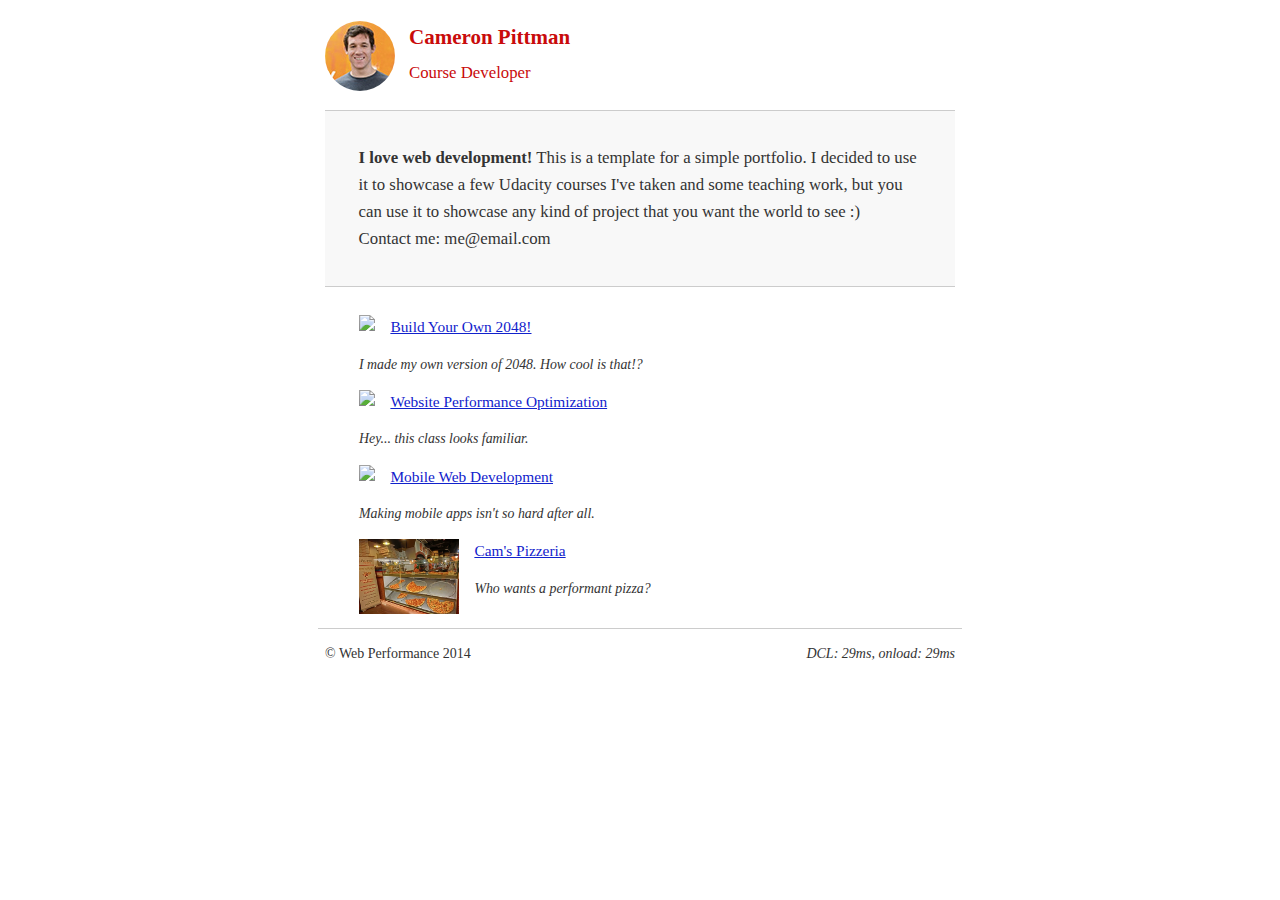
==== src/index.html @ e2b3548e "finisihed" ====
<!DOCTYPE html>
<html lang="en">
  <head>
    <meta charset="utf-8">
    <meta name="viewport" content="width=device-width, initial-scale=1">
    <meta name="description" content=" A great portofolio ">
    <meta name="author" content=" Who made this? Me! ">
    <title>Cameron Pittman: Portfolio</title>


    

    <link href="css/style.min.css" rel="stylesheet">
    <link href="css/print.min.css" rel="stylesheet">


    <script>
      (function(w,g){w['GoogleAnalyticsObject']=g;
      w[g]=w[g]||function(){(w[g].q=w[g].q||[]).push(arguments)};w[g].l=1*new Date();})(window,'ga');
      ga('create', 'UA-XXXX-Y');
      ga('send', 'pageview');
    </script>
    <script src="http://www.google-analytics.com/analytics.js"></script>
	<script async src="js/perfmatters.js"></script>
  </head>

  <body>
    <header>
      <a href="/"><img src="img/profilepic.jpg"></a>
      <p>Cameron Pittman<br><span>Course Developer</span></p>
    </header>

    <div class="container">
      <div class="hero">
        <strong>I love web development!</strong> This is a template for a simple portfolio. I decided to use it to showcase a few Udacity courses I've taken and some teaching work, but you can use it to showcase any kind of project that you want the world to see :) <br> Contact me: me@email.com
      </div>

      <div class="content">
        <ul>
          <li>
            <img src="https://lh4.ggpht.com/kJEnfqhPvtm4m3EneSZ4fWYGS8lW4YNhEjk6zPkyrQaBUHc-2Y_ElDic99NHI0h-UBLXVbRCjFybFvrWxdk=s100">
            <a href="project-2048.html">Build Your Own 2048!</a>
            <p>I made my own version of 2048. How cool is that!?</p>
          </li>

          <li>
            <img src="https://lh6.ggpht.com/f_0W8h__3G99CWTjnMjD8BUKm7yp2-wJyApLtTwFoFtlal2ULf_JgHIsOQq2NiYfKOdMlXlMHDKNo5XVZLs=s100">
            <a href="project-webperf.html">Website Performance Optimization</a>
            <p>Hey... this class looks familiar.</p>
          </li>

          <li>
            <img src="https://lh5.ggpht.com/IKdCmTWn8a2nMhlwMYzryvzRN5CUZAOBr4tDrEAbszV7TIFe9pRAInA4kkYcgTXwrifJsBEsq1agTueuu-g=s100">
            <a href="project-mobile.html">Mobile Web Development</a>
            <p>Making mobile apps isn't so hard after all.</p>
          </li>

          <li>
            <img style="width: 100px;" src="views/images/pizzeria.jpg">
            <a href="views/pizza.html">Cam's Pizzeria</a>
            <p>Who wants a performant pizza?</p>
          </li>
        </ul>
    </div>
</div>
    <footer>
      <p>&copy; Web Performance 2014 <span id="crp-stats"></span></p>
    </footer>
    <!-- the fonts better stay at the end -->
    <link href="//fonts.googleapis.com/css?family=Open+Sans:400,700" rel="stylesheet">
  </body>
</html>
---- src/css/style.min.css ----
<!DOCTYPE html>
<html lang="en" class=" is-copy-enabled">
  <head prefix="og: http://ogp.me/ns# fb: http://ogp.me/ns/fb# object: http://ogp.me/ns/object# article: http://ogp.me/ns/article# profile: http://ogp.me/ns/profile#">
    <meta charset='utf-8'>
    <meta http-equiv="X-UA-Compatible" content="IE=edge">
    <meta http-equiv="Content-Language" content="en">
    <meta name="viewport" content="width=1020">
    
    
    <title>udacity-front-end/style.min.css at master · allanbreyes/udacity-front-end · GitHub</title>
    <link rel="search" type="application/opensearchdescription+xml" href="/opensearch.xml" title="GitHub">
    <link rel="fluid-icon" href="https://github.com/fluidicon.png" title="GitHub">
    <link rel="apple-touch-icon" sizes="57x57" href="/apple-touch-icon-114.png">
    <link rel="apple-touch-icon" sizes="114x114" href="/apple-touch-icon-114.png">
    <link rel="apple-touch-icon" sizes="72x72" href="/apple-touch-icon-144.png">
    <link rel="apple-touch-icon" sizes="144x144" href="/apple-touch-icon-144.png">
    <meta property="fb:app_id" content="1401488693436528">

      <meta content="@github" name="twitter:site" /><meta content="summary" name="twitter:card" /><meta content="allanbreyes/udacity-front-end" name="twitter:title" /><meta content="udacity-front-end - Project work for the Udacity Front-End Web Developer Nanodegree" name="twitter:description" /><meta content="https://avatars1.githubusercontent.com/u/7947900?v=3&amp;s=400" name="twitter:image:src" />
      <meta content="GitHub" property="og:site_name" /><meta content="object" property="og:type" /><meta content="https://avatars1.githubusercontent.com/u/7947900?v=3&amp;s=400" property="og:image" /><meta content="allanbreyes/udacity-front-end" property="og:title" /><meta content="https://github.com/allanbreyes/udacity-front-end" property="og:url" /><meta content="udacity-front-end - Project work for the Udacity Front-End Web Developer Nanodegree" property="og:description" />
      <meta name="browser-stats-url" content="https://api.github.com/_private/browser/stats">
    <meta name="browser-errors-url" content="https://api.github.com/_private/browser/errors">
    <link rel="assets" href="https://assets-cdn.github.com/">
    
    <meta name="pjax-timeout" content="1000">
    

    <meta name="msapplication-TileImage" content="/windows-tile.png">
    <meta name="msapplication-TileColor" content="#ffffff">
    <meta name="selected-link" value="repo_source" data-pjax-transient>

        <meta name="google-analytics" content="UA-3769691-2">

    <meta content="collector.githubapp.com" name="octolytics-host" /><meta content="collector-cdn.github.com" name="octolytics-script-host" /><meta content="github" name="octolytics-app-id" /><meta content="050D826C:3D4B:9BB605E:55D0B5CE" name="octolytics-dimension-request_id" />
    
    <meta content="Rails, view, blob#show" data-pjax-transient="true" name="analytics-event" />
    <meta class="js-ga-set" name="dimension1" content="Logged Out">
      <meta class="js-ga-set" name="dimension4" content="Current repo nav">
    <meta name="is-dotcom" content="true">
        <meta name="hostname" content="github.com">
    <meta name="user-login" content="">

      <link rel="icon" sizes="any" mask href="https://assets-cdn.github.com/pinned-octocat.svg">
      <meta name="theme-color" content="#4078c0">
      <link rel="icon" type="image/x-icon" href="https://assets-cdn.github.com/favicon.ico">

    <!-- </textarea> --><!-- '"` --><meta content="authenticity_token" name="csrf-param" />
<meta content="/1osNofdGZQatMAkmZjHFgHgTfjOcU4D51T149rMFXgbBlfLAiPh1Gyua18e/JoIOOUgEzcMm/0rLalxkwBRqQ==" name="csrf-token" />
    

    <link crossorigin="anonymous" href="https://assets-cdn.github.com/assets/github/index-78350b39bf13714f4b06a2153e5374de01bc939bfa60ec9bdb34dbb2032dda4b.css" media="all" rel="stylesheet" />
    <link crossorigin="anonymous" href="https://assets-cdn.github.com/assets/github2/index-fe5622bab39e70fefc28ebe1ea2e8fa620c0c026df4a6b089aac3bf495d3463e.css" media="all" rel="stylesheet" />
    
    


    <meta http-equiv="x-pjax-version" content="a26d7fe411f453e1f88034a366ff5217">

      
  <meta name="description" content="udacity-front-end - Project work for the Udacity Front-End Web Developer Nanodegree">
  <meta name="go-import" content="github.com/allanbreyes/udacity-front-end git https://github.com/allanbreyes/udacity-front-end.git">

  <meta content="7947900" name="octolytics-dimension-user_id" /><meta content="allanbreyes" name="octolytics-dimension-user_login" /><meta content="28726098" name="octolytics-dimension-repository_id" /><meta content="allanbreyes/udacity-front-end" name="octolytics-dimension-repository_nwo" /><meta content="true" name="octolytics-dimension-repository_public" /><meta content="false" name="octolytics-dimension-repository_is_fork" /><meta content="28726098" name="octolytics-dimension-repository_network_root_id" /><meta content="allanbreyes/udacity-front-end" name="octolytics-dimension-repository_network_root_nwo" />
  <link href="https://github.com/allanbreyes/udacity-front-end/commits/master.atom" rel="alternate" title="Recent Commits to udacity-front-end:master" type="application/atom+xml">

  </head>


  <body class="logged_out  env-production windows vis-public page-blob">
    <a href="#start-of-content" tabindex="1" class="accessibility-aid js-skip-to-content">Skip to content</a>
    <div class="wrapper">
      
      
      



        
        <div class="header header-logged-out" role="banner">
  <div class="container clearfix">

    <a class="header-logo-wordmark" href="https://github.com/" data-ga-click="(Logged out) Header, go to homepage, icon:logo-wordmark">
      <span class="mega-octicon octicon-logo-github"></span>
    </a>

    <div class="header-actions" role="navigation">
        <a class="btn btn-primary" href="/join" data-ga-click="(Logged out) Header, clicked Sign up, text:sign-up">Sign up</a>
      <a class="btn" href="/login?return_to=%2Fallanbreyes%2Fudacity-front-end%2Fblob%2Fmaster%2Fp4%2Fcss%2Fstyle.min.css" data-ga-click="(Logged out) Header, clicked Sign in, text:sign-in">Sign in</a>
    </div>

    <div class="site-search repo-scope js-site-search" role="search">
      <!-- </textarea> --><!-- '"` --><form accept-charset="UTF-8" action="/allanbreyes/udacity-front-end/search" class="js-site-search-form" data-global-search-url="/search" data-repo-search-url="/allanbreyes/udacity-front-end/search" method="get"><div style="margin:0;padding:0;display:inline"><input name="utf8" type="hidden" value="&#x2713;" /></div>
  <label class="js-chromeless-input-container form-control">
    <div class="scope-badge">This repository</div>
    <input type="text"
      class="js-site-search-focus js-site-search-field is-clearable chromeless-input"
      data-hotkey="s"
      name="q"
      placeholder="Search"
      aria-label="Search this repository"
      data-global-scope-placeholder="Search GitHub"
      data-repo-scope-placeholder="Search"
      tabindex="1"
      autocapitalize="off">
  </label>
</form>
    </div>

      <ul class="header-nav left" role="navigation">
          <li class="header-nav-item">
            <a class="header-nav-link" href="/explore" data-ga-click="(Logged out) Header, go to explore, text:explore">Explore</a>
          </li>
          <li class="header-nav-item">
            <a class="header-nav-link" href="/features" data-ga-click="(Logged out) Header, go to features, text:features">Features</a>
          </li>
          <li class="header-nav-item">
            <a class="header-nav-link" href="https://enterprise.github.com/" data-ga-click="(Logged out) Header, go to enterprise, text:enterprise">Enterprise</a>
          </li>
          <li class="header-nav-item">
            <a class="header-nav-link" href="/blog" data-ga-click="(Logged out) Header, go to blog, text:blog">Blog</a>
          </li>
      </ul>

  </div>
</div>



      <div id="start-of-content" class="accessibility-aid"></div>
          <div class="site" itemscope itemtype="http://schema.org/WebPage">
    <div id="js-flash-container">
      
    </div>
    <div class="pagehead repohead instapaper_ignore readability-menu ">
      <div class="container">

        <div class="clearfix">
          
<ul class="pagehead-actions">

  <li>
      <a href="/login?return_to=%2Fallanbreyes%2Fudacity-front-end"
    class="btn btn-sm btn-with-count tooltipped tooltipped-n"
    aria-label="You must be signed in to watch a repository" rel="nofollow">
    <span class="octicon octicon-eye"></span>
    Watch
  </a>
  <a class="social-count" href="/allanbreyes/udacity-front-end/watchers">
    1
  </a>

  </li>

  <li>
      <a href="/login?return_to=%2Fallanbreyes%2Fudacity-front-end"
    class="btn btn-sm btn-with-count tooltipped tooltipped-n"
    aria-label="You must be signed in to star a repository" rel="nofollow">
    <span class="octicon octicon-star"></span>
    Star
  </a>

    <a class="social-count js-social-count" href="/allanbreyes/udacity-front-end/stargazers">
      6
    </a>

  </li>

    <li>
      <a href="/login?return_to=%2Fallanbreyes%2Fudacity-front-end"
        class="btn btn-sm btn-with-count tooltipped tooltipped-n"
        aria-label="You must be signed in to fork a repository" rel="nofollow">
        <span class="octicon octicon-repo-forked"></span>
        Fork
      </a>
      <a href="/allanbreyes/udacity-front-end/network" class="social-count">
        6
      </a>
    </li>
</ul>

          <h1 itemscope itemtype="http://data-vocabulary.org/Breadcrumb" class="entry-title public ">
            <span class="mega-octicon octicon-repo"></span>
            <span class="author"><a href="/allanbreyes" class="url fn" itemprop="url" rel="author"><span itemprop="title">allanbreyes</span></a></span><!--
         --><span class="path-divider">/</span><!--
         --><strong><a href="/allanbreyes/udacity-front-end" data-pjax="#js-repo-pjax-container">udacity-front-end</a></strong>

            <span class="page-context-loader">
              <img alt="" height="16" src="https://assets-cdn.github.com/images/spinners/octocat-spinner-32.gif" width="16" />
            </span>

          </h1>
        </div>

      </div>
    </div>

      <div class="container">
        <div class="repository-with-sidebar repo-container new-discussion-timeline ">
          <div class="repository-sidebar clearfix">
              

<nav class="sunken-menu repo-nav js-repo-nav js-sidenav-container-pjax js-octicon-loaders"
     role="navigation"
     data-pjax="#js-repo-pjax-container"
     data-issue-count-url="/allanbreyes/udacity-front-end/issues/counts">
  <ul class="sunken-menu-group">
    <li class="tooltipped tooltipped-w" aria-label="Code">
      <a href="/allanbreyes/udacity-front-end" aria-label="Code" aria-selected="true" class="js-selected-navigation-item selected sunken-menu-item" data-hotkey="g c" data-selected-links="repo_source repo_downloads repo_commits repo_releases repo_tags repo_branches /allanbreyes/udacity-front-end">
        <span class="octicon octicon-code"></span> <span class="full-word">Code</span>
        <img alt="" class="mini-loader" height="16" src="https://assets-cdn.github.com/images/spinners/octocat-spinner-32.gif" width="16" />
</a>    </li>

      <li class="tooltipped tooltipped-w" aria-label="Issues">
        <a href="/allanbreyes/udacity-front-end/issues" aria-label="Issues" class="js-selected-navigation-item sunken-menu-item" data-hotkey="g i" data-selected-links="repo_issues repo_labels repo_milestones /allanbreyes/udacity-front-end/issues">
          <span class="octicon octicon-issue-opened"></span> <span class="full-word">Issues</span>
          <span class="js-issue-replace-counter"></span>
          <img alt="" class="mini-loader" height="16" src="https://assets-cdn.github.com/images/spinners/octocat-spinner-32.gif" width="16" />
</a>      </li>

    <li class="tooltipped tooltipped-w" aria-label="Pull requests">
      <a href="/allanbreyes/udacity-front-end/pulls" aria-label="Pull requests" class="js-selected-navigation-item sunken-menu-item" data-hotkey="g p" data-selected-links="repo_pulls /allanbreyes/udacity-front-end/pulls">
          <span class="octicon octicon-git-pull-request"></span> <span class="full-word">Pull requests</span>
          <span class="js-pull-replace-counter"></span>
          <img alt="" class="mini-loader" height="16" src="https://assets-cdn.github.com/images/spinners/octocat-spinner-32.gif" width="16" />
</a>    </li>

  </ul>
  <div class="sunken-menu-separator"></div>
  <ul class="sunken-menu-group">

    <li class="tooltipped tooltipped-w" aria-label="Pulse">
      <a href="/allanbreyes/udacity-front-end/pulse" aria-label="Pulse" class="js-selected-navigation-item sunken-menu-item" data-selected-links="pulse /allanbreyes/udacity-front-end/pulse">
        <span class="octicon octicon-pulse"></span> <span class="full-word">Pulse</span>
        <img alt="" class="mini-loader" height="16" src="https://assets-cdn.github.com/images/spinners/octocat-spinner-32.gif" width="16" />
</a>    </li>

    <li class="tooltipped tooltipped-w" aria-label="Graphs">
      <a href="/allanbreyes/udacity-front-end/graphs" aria-label="Graphs" class="js-selected-navigation-item sunken-menu-item" data-selected-links="repo_graphs repo_contributors /allanbreyes/udacity-front-end/graphs">
        <span class="octicon octicon-graph"></span> <span class="full-word">Graphs</span>
        <img alt="" class="mini-loader" height="16" src="https://assets-cdn.github.com/images/spinners/octocat-spinner-32.gif" width="16" />
</a>    </li>
  </ul>


</nav>

                <div class="only-with-full-nav">
                    
<div class="js-clone-url clone-url open"
  data-protocol-type="http">
  <h3><span class="text-emphasized">HTTPS</span> clone URL</h3>
  <div class="input-group js-zeroclipboard-container">
    <input type="text" class="input-mini input-monospace js-url-field js-zeroclipboard-target"
           value="https://github.com/allanbreyes/udacity-front-end.git" readonly="readonly" aria-label="HTTPS clone URL">
    <span class="input-group-button">
      <button aria-label="Copy to clipboard" class="js-zeroclipboard btn btn-sm zeroclipboard-button tooltipped tooltipped-s" data-copied-hint="Copied!" type="button"><span class="octicon octicon-clippy"></span></button>
    </span>
  </div>
</div>

  
<div class="js-clone-url clone-url "
  data-protocol-type="subversion">
  <h3><span class="text-emphasized">Subversion</span> checkout URL</h3>
  <div class="input-group js-zeroclipboard-container">
    <input type="text" class="input-mini input-monospace js-url-field js-zeroclipboard-target"
           value="https://github.com/allanbreyes/udacity-front-end" readonly="readonly" aria-label="Subversion checkout URL">
    <span class="input-group-button">
      <button aria-label="Copy to clipboard" class="js-zeroclipboard btn btn-sm zeroclipboard-button tooltipped tooltipped-s" data-copied-hint="Copied!" type="button"><span class="octicon octicon-clippy"></span></button>
    </span>
  </div>
</div>



  <div class="clone-options">You can clone with
    <!-- </textarea> --><!-- '"` --><form accept-charset="UTF-8" action="/users/set_protocol?protocol_selector=http&amp;protocol_type=clone" class="inline-form js-clone-selector-form " data-form-nonce="f803b456b038d076143b9530e941df9831cdab54" data-remote="true" method="post"><div style="margin:0;padding:0;display:inline"><input name="utf8" type="hidden" value="&#x2713;" /><input name="authenticity_token" type="hidden" value="4I204MyDJTnVwLhzTTySkw0sSDdIqOeM9DhswSDvtfOcIVPIbIxas2IiaiuDaMevXVsqzGyMga7Sa0MlTfRvLQ==" /></div><button class="btn-link js-clone-selector" data-protocol="http" type="submit">HTTPS</button></form> or <!-- </textarea> --><!-- '"` --><form accept-charset="UTF-8" action="/users/set_protocol?protocol_selector=subversion&amp;protocol_type=clone" class="inline-form js-clone-selector-form " data-form-nonce="f803b456b038d076143b9530e941df9831cdab54" data-remote="true" method="post"><div style="margin:0;padding:0;display:inline"><input name="utf8" type="hidden" value="&#x2713;" /><input name="authenticity_token" type="hidden" value="SV4zk+nl/6rs1JR+ugQSUlcEHs/wVHZhEPr9grGbhZps75IkFPXMhPkwu0DPh5cXtMUiiQBEYQU19FSkI4bQIA==" /></div><button class="btn-link js-clone-selector" data-protocol="subversion" type="submit">Subversion</button></form>.
    <a href="https://help.github.com/articles/which-remote-url-should-i-use" class="help tooltipped tooltipped-n" aria-label="Get help on which URL is right for you.">
      <span class="octicon octicon-question"></span>
    </a>
  </div>
    <a href="https://windows.github.com" class="btn btn-sm sidebar-button" title="Save allanbreyes/udacity-front-end to your computer and use it in GitHub Desktop." aria-label="Save allanbreyes/udacity-front-end to your computer and use it in GitHub Desktop.">
      <span class="octicon octicon-desktop-download"></span>
      Clone in Desktop
    </a>

                  <a href="/allanbreyes/udacity-front-end/archive/master.zip"
                     class="btn btn-sm sidebar-button"
                     aria-label="Download the contents of allanbreyes/udacity-front-end as a zip file"
                     title="Download the contents of allanbreyes/udacity-front-end as a zip file"
                     rel="nofollow">
                    <span class="octicon octicon-cloud-download"></span>
                    Download ZIP
                  </a>
                </div>
          </div>
          <div id="js-repo-pjax-container" class="repository-content context-loader-container" data-pjax-container>

            

<a href="/allanbreyes/udacity-front-end/blob/5f8afd58d3f230176e233c4709db7614a688e996/p4/css/style.min.css" class="hidden js-permalink-shortcut" data-hotkey="y">Permalink</a>

<!-- blob contrib key: blob_contributors:v21:e4e490bed7c4f6a0e00065d9534aac96 -->

  <div class="file-navigation js-zeroclipboard-container">
    
<div class="select-menu js-menu-container js-select-menu left">
  <span class="btn btn-sm select-menu-button js-menu-target css-truncate" data-hotkey="w"
    data-ref="master"
    title="master"
    role="button" aria-label="Switch branches or tags" tabindex="0" aria-haspopup="true">
    <i>Branch:</i>
    <span class="js-select-button css-truncate-target">master</span>
  </span>

  <div class="select-menu-modal-holder js-menu-content js-navigation-container" data-pjax aria-hidden="true">

    <div class="select-menu-modal">
      <div class="select-menu-header">
        <span class="select-menu-title">Switch branches/tags</span>
        <span class="octicon octicon-x js-menu-close" role="button" aria-label="Close"></span>
      </div>

      <div class="select-menu-filters">
        <div class="select-menu-text-filter">
          <input type="text" aria-label="Filter branches/tags" id="context-commitish-filter-field" class="js-filterable-field js-navigation-enable" placeholder="Filter branches/tags">
        </div>
        <div class="select-menu-tabs">
          <ul>
            <li class="select-menu-tab">
              <a href="#" data-tab-filter="branches" data-filter-placeholder="Filter branches/tags" class="js-select-menu-tab" role="tab">Branches</a>
            </li>
            <li class="select-menu-tab">
              <a href="#" data-tab-filter="tags" data-filter-placeholder="Find a tag…" class="js-select-menu-tab" role="tab">Tags</a>
            </li>
          </ul>
        </div>
      </div>

      <div class="select-menu-list select-menu-tab-bucket js-select-menu-tab-bucket" data-tab-filter="branches" role="menu">

        <div data-filterable-for="context-commitish-filter-field" data-filterable-type="substring">


            <a class="select-menu-item js-navigation-item js-navigation-open "
               href="/allanbreyes/udacity-front-end/blob/gh-pages/p4/css/style.min.css"
               data-name="gh-pages"
               data-skip-pjax="true"
               rel="nofollow">
              <span class="select-menu-item-icon octicon octicon-check"></span>
              <span class="select-menu-item-text css-truncate-target" title="gh-pages">
                gh-pages
              </span>
            </a>
            <a class="select-menu-item js-navigation-item js-navigation-open selected"
               href="/allanbreyes/udacity-front-end/blob/master/p4/css/style.min.css"
               data-name="master"
               data-skip-pjax="true"
               rel="nofollow">
              <span class="select-menu-item-icon octicon octicon-check"></span>
              <span class="select-menu-item-text css-truncate-target" title="master">
                master
              </span>
            </a>
            <a class="select-menu-item js-navigation-item js-navigation-open "
               href="/allanbreyes/udacity-front-end/blob/p3/p4/css/style.min.css"
               data-name="p3"
               data-skip-pjax="true"
               rel="nofollow">
              <span class="select-menu-item-icon octicon octicon-check"></span>
              <span class="select-menu-item-text css-truncate-target" title="p3">
                p3
              </span>
            </a>
            <a class="select-menu-item js-navigation-item js-navigation-open "
               href="/allanbreyes/udacity-front-end/blob/p4/p4/css/style.min.css"
               data-name="p4"
               data-skip-pjax="true"
               rel="nofollow">
              <span class="select-menu-item-icon octicon octicon-check"></span>
              <span class="select-menu-item-text css-truncate-target" title="p4">
                p4
              </span>
            </a>
            <a class="select-menu-item js-navigation-item js-navigation-open "
               href="/allanbreyes/udacity-front-end/blob/p6/p4/css/style.min.css"
               data-name="p6"
               data-skip-pjax="true"
               rel="nofollow">
              <span class="select-menu-item-icon octicon octicon-check"></span>
              <span class="select-menu-item-text css-truncate-target" title="p6">
                p6
              </span>
            </a>
        </div>

          <div class="select-menu-no-results">Nothing to show</div>
      </div>

      <div class="select-menu-list select-menu-tab-bucket js-select-menu-tab-bucket" data-tab-filter="tags">
        <div data-filterable-for="context-commitish-filter-field" data-filterable-type="substring">


        </div>

        <div class="select-menu-no-results">Nothing to show</div>
      </div>

    </div>
  </div>
</div>

    <div class="btn-group right">
      <a href="/allanbreyes/udacity-front-end/find/master"
            class="js-show-file-finder btn btn-sm empty-icon tooltipped tooltipped-nw"
            data-pjax
            data-hotkey="t"
            aria-label="Quickly jump between files">
        <span class="octicon octicon-list-unordered"></span>
      </a>
      <button aria-label="Copy file path to clipboard" class="js-zeroclipboard btn btn-sm zeroclipboard-button tooltipped tooltipped-s" data-copied-hint="Copied!" type="button"><span class="octicon octicon-clippy"></span></button>
    </div>

    <div class="breadcrumb js-zeroclipboard-target">
      <span class="repo-root js-repo-root"><span itemscope="" itemtype="http://data-vocabulary.org/Breadcrumb"><a href="/allanbreyes/udacity-front-end" class="" data-branch="master" data-pjax="true" itemscope="url"><span itemprop="title">udacity-front-end</span></a></span></span><span class="separator">/</span><span itemscope="" itemtype="http://data-vocabulary.org/Breadcrumb"><a href="/allanbreyes/udacity-front-end/tree/master/p4" class="" data-branch="master" data-pjax="true" itemscope="url"><span itemprop="title">p4</span></a></span><span class="separator">/</span><span itemscope="" itemtype="http://data-vocabulary.org/Breadcrumb"><a href="/allanbreyes/udacity-front-end/tree/master/p4/css" class="" data-branch="master" data-pjax="true" itemscope="url"><span itemprop="title">css</span></a></span><span class="separator">/</span><strong class="final-path">style.min.css</strong>
    </div>
  </div>

<include-fragment class="commit commit-loader file-history-tease" src="/allanbreyes/udacity-front-end/contributors/master/p4/css/style.min.css">
  <div class="file-history-tease-header">
    Fetching contributors&hellip;
  </div>

  <div class="participation">
    <p class="loader-loading"><img alt="" height="16" src="https://assets-cdn.github.com/images/spinners/octocat-spinner-32-EAF2F5.gif" width="16" /></p>
    <p class="loader-error">Cannot retrieve contributors at this time</p>
  </div>
</include-fragment>
<div class="file">
  <div class="file-header">
    <div class="file-actions">

      <div class="btn-group">
        <a href="/allanbreyes/udacity-front-end/raw/master/p4/css/style.min.css" class="btn btn-sm " id="raw-url">Raw</a>
          <a href="/allanbreyes/udacity-front-end/blame/master/p4/css/style.min.css" class="btn btn-sm js-update-url-with-hash">Blame</a>
        <a href="/allanbreyes/udacity-front-end/commits/master/p4/css/style.min.css" class="btn btn-sm " rel="nofollow">History</a>
      </div>

        <a class="octicon-btn tooltipped tooltipped-nw"
           href="https://windows.github.com"
           aria-label="Open this file in GitHub Desktop"
           data-ga-click="Repository, open with desktop, type:windows">
            <span class="octicon octicon-desktop-download"></span>
        </a>

          <button type="button" class="octicon-btn disabled tooltipped tooltipped-n" aria-label="You must be signed in to make or propose changes">
            <span class="octicon octicon-pencil"></span>
          </button>

        <button type="button" class="octicon-btn octicon-btn-danger disabled tooltipped tooltipped-n" aria-label="You must be signed in to make or propose changes">
          <span class="octicon octicon-trashcan"></span>
        </button>
    </div>

    <div class="file-info">
        1 lines (1 sloc)
        <span class="file-info-divider"></span>
      1.215 kB
    </div>
  </div>
  

  <div class="blob-wrapper data type-css">
      <table class="highlight tab-size js-file-line-container" data-tab-size="8">
      <tr>
        <td id="L1" class="blob-num js-line-number" data-line-number="1"></td>
        <td id="LC1" class="blob-code blob-code-inner js-file-line">html{font-size:100%;overflow-y:scroll;-webkit-tap-highlight-color:transparent;-ms-text-size-adjust:100%;-webkit-text-size-adjust:none}body{margin:0;font-size:14px;line-height:1.61;font-weight:400}body,button,input,select,textarea{font-family:&#39;Open Sans&#39;,sans-serif;color:#333}a{color:#12C}a:visited{color:#61C}a:focus{outline:dotted thin}a:active,a:hover{color:#c00;outline:0}b,strong{font-weight:700}code,pre{font-family:monospace,monospace;font-size:1em}ol,ul{margin:1em 0;padding:0 0 0 20px}img{border:0;max-width:100%}body{background:#fff}.container,footer,header{max-width:45em;margin:0 auto}header{padding:0 .5em;color:#C90B0B}header img{border-radius:40px;float:left}header p{font-size:1.5em;font-weight:700;padding-left:4em}header p span{font-size:.8em;font-weight:400}.hero{padding:2em;background-color:#f8f8f8;font-size:1.2em;border-bottom:1px solid #ccc;border-top:1px solid #ccc}.content{padding:1em}.content li{list-style-type:none;font-size:1.1em}li img{float:left;padding-right:1em}li p{font-size:.9em;font-style:italic}footer{padding:0 .5em;border-top:1px solid #ccc}footer span{float:right;font-style:italic}@media only screen and (max-width:480px){body{font-size:12px}header p{padding-left:4.5em}}</td>
      </tr>
</table>

  </div>

</div>

<a href="#jump-to-line" rel="facebox[.linejump]" data-hotkey="l" style="display:none">Jump to Line</a>
<div id="jump-to-line" style="display:none">
  <!-- </textarea> --><!-- '"` --><form accept-charset="UTF-8" action="" class="js-jump-to-line-form" method="get"><div style="margin:0;padding:0;display:inline"><input name="utf8" type="hidden" value="&#x2713;" /></div>
    <input class="linejump-input js-jump-to-line-field" type="text" placeholder="Jump to line&hellip;" aria-label="Jump to line" autofocus>
    <button type="submit" class="btn">Go</button>
</form></div>

          </div>
        </div>
        <div class="modal-backdrop"></div>
      </div>
  </div>


    </div><!-- /.wrapper -->

      <div class="container">
  <div class="site-footer" role="contentinfo">
    <ul class="site-footer-links right">
        <li><a href="https://status.github.com/" data-ga-click="Footer, go to status, text:status">Status</a></li>
      <li><a href="https://developer.github.com" data-ga-click="Footer, go to api, text:api">API</a></li>
      <li><a href="https://training.github.com" data-ga-click="Footer, go to training, text:training">Training</a></li>
      <li><a href="https://shop.github.com" data-ga-click="Footer, go to shop, text:shop">Shop</a></li>
        <li><a href="https://github.com/blog" data-ga-click="Footer, go to blog, text:blog">Blog</a></li>
        <li><a href="https://github.com/about" data-ga-click="Footer, go to about, text:about">About</a></li>
        <li><a href="https://help.github.com" data-ga-click="Footer, go to help, text:help">Help</a></li>

    </ul>

    <a href="https://github.com" aria-label="Homepage">
      <span class="mega-octicon octicon-mark-github" title="GitHub"></span>
</a>
    <ul class="site-footer-links">
      <li>&copy; 2015 <span title="0.04162s from github-fe136-cp1-prd.iad.github.net">GitHub</span>, Inc.</li>
        <li><a href="https://github.com/site/terms" data-ga-click="Footer, go to terms, text:terms">Terms</a></li>
        <li><a href="https://github.com/site/privacy" data-ga-click="Footer, go to privacy, text:privacy">Privacy</a></li>
        <li><a href="https://github.com/security" data-ga-click="Footer, go to security, text:security">Security</a></li>
        <li><a href="https://github.com/contact" data-ga-click="Footer, go to contact, text:contact">Contact</a></li>
    </ul>
  </div>
</div>


    <div class="fullscreen-overlay js-fullscreen-overlay" id="fullscreen_overlay">
  <div class="fullscreen-container js-suggester-container">
    <div class="textarea-wrap">
      <textarea name="fullscreen-contents" id="fullscreen-contents" class="fullscreen-contents js-fullscreen-contents" placeholder="" aria-label=""></textarea>
      <div class="suggester-container">
        <div class="suggester fullscreen-suggester js-suggester js-navigation-container"></div>
      </div>
    </div>
  </div>
  <div class="fullscreen-sidebar">
    <a href="#" class="exit-fullscreen js-exit-fullscreen tooltipped tooltipped-w" aria-label="Exit Zen Mode">
      <span class="mega-octicon octicon-screen-normal"></span>
    </a>
    <a href="#" class="theme-switcher js-theme-switcher tooltipped tooltipped-w"
      aria-label="Switch themes">
      <span class="octicon octicon-color-mode"></span>
    </a>
  </div>
</div>



    
    

    <div id="ajax-error-message" class="flash flash-error">
      <span class="octicon octicon-alert"></span>
      <a href="#" class="octicon octicon-x flash-close js-ajax-error-dismiss" aria-label="Dismiss error"></a>
      Something went wrong with that request. Please try again.
    </div>


      <script crossorigin="anonymous" src="https://assets-cdn.github.com/assets/frameworks-55bdb89972afd4b256fc7c3ed42001976a03fb3eaba96e625d5806c659bc19c6.js"></script>
      <script async="async" crossorigin="anonymous" src="https://assets-cdn.github.com/assets/github/index-fe2e1fa6704baa94c97c39847254262f674803845a2b1addd89d4f9eca3fa297.js"></script>
      
      
    <div class="js-stale-session-flash stale-session-flash flash flash-warn flash-banner hidden">
      <span class="octicon octicon-alert"></span>
      <span class="signed-in-tab-flash">You signed in with another tab or window. <a href="">Reload</a> to refresh your session.</span>
      <span class="signed-out-tab-flash">You signed out in another tab or window. <a href="">Reload</a> to refresh your session.</span>
    </div>
  </body>
</html>
---- src/css/print.min.css ----
<!DOCTYPE html>
<html lang="en" class=" is-copy-enabled">
  <head prefix="og: http://ogp.me/ns# fb: http://ogp.me/ns/fb# object: http://ogp.me/ns/object# article: http://ogp.me/ns/article# profile: http://ogp.me/ns/profile#">
    <meta charset='utf-8'>
    <meta http-equiv="X-UA-Compatible" content="IE=edge">
    <meta http-equiv="Content-Language" content="en">
    <meta name="viewport" content="width=1020">
    
    
    <title>udacity-front-end/print.min.css at master · allanbreyes/udacity-front-end · GitHub</title>
    <link rel="search" type="application/opensearchdescription+xml" href="/opensearch.xml" title="GitHub">
    <link rel="fluid-icon" href="https://github.com/fluidicon.png" title="GitHub">
    <link rel="apple-touch-icon" sizes="57x57" href="/apple-touch-icon-114.png">
    <link rel="apple-touch-icon" sizes="114x114" href="/apple-touch-icon-114.png">
    <link rel="apple-touch-icon" sizes="72x72" href="/apple-touch-icon-144.png">
    <link rel="apple-touch-icon" sizes="144x144" href="/apple-touch-icon-144.png">
    <meta property="fb:app_id" content="1401488693436528">

      <meta content="@github" name="twitter:site" /><meta content="summary" name="twitter:card" /><meta content="allanbreyes/udacity-front-end" name="twitter:title" /><meta content="udacity-front-end - Project work for the Udacity Front-End Web Developer Nanodegree" name="twitter:description" /><meta content="https://avatars1.githubusercontent.com/u/7947900?v=3&amp;s=400" name="twitter:image:src" />
      <meta content="GitHub" property="og:site_name" /><meta content="object" property="og:type" /><meta content="https://avatars1.githubusercontent.com/u/7947900?v=3&amp;s=400" property="og:image" /><meta content="allanbreyes/udacity-front-end" property="og:title" /><meta content="https://github.com/allanbreyes/udacity-front-end" property="og:url" /><meta content="udacity-front-end - Project work for the Udacity Front-End Web Developer Nanodegree" property="og:description" />
      <meta name="browser-stats-url" content="https://api.github.com/_private/browser/stats">
    <meta name="browser-errors-url" content="https://api.github.com/_private/browser/errors">
    <link rel="assets" href="https://assets-cdn.github.com/">
    
    <meta name="pjax-timeout" content="1000">
    

    <meta name="msapplication-TileImage" content="/windows-tile.png">
    <meta name="msapplication-TileColor" content="#ffffff">
    <meta name="selected-link" value="repo_source" data-pjax-transient>

        <meta name="google-analytics" content="UA-3769691-2">

    <meta content="collector.githubapp.com" name="octolytics-host" /><meta content="collector-cdn.github.com" name="octolytics-script-host" /><meta content="github" name="octolytics-app-id" /><meta content="050D826C:3D4A:9A5F173:55D0B5E1" name="octolytics-dimension-request_id" />
    
    <meta content="Rails, view, blob#show" data-pjax-transient="true" name="analytics-event" />
    <meta class="js-ga-set" name="dimension1" content="Logged Out">
      <meta class="js-ga-set" name="dimension4" content="Current repo nav">
    <meta name="is-dotcom" content="true">
        <meta name="hostname" content="github.com">
    <meta name="user-login" content="">

      <link rel="icon" sizes="any" mask href="https://assets-cdn.github.com/pinned-octocat.svg">
      <meta name="theme-color" content="#4078c0">
      <link rel="icon" type="image/x-icon" href="https://assets-cdn.github.com/favicon.ico">

    <!-- </textarea> --><!-- '"` --><meta content="authenticity_token" name="csrf-param" />
<meta content="WYPBOhKWZeRgNYoClmSlO1K+oxEcNrA7Jd7cDi40I3OIuw6VD9C4/8NM5rbgevYvX003bdnDCppjAw8aDBaBIA==" name="csrf-token" />
    

    <link crossorigin="anonymous" href="https://assets-cdn.github.com/assets/github/index-78350b39bf13714f4b06a2153e5374de01bc939bfa60ec9bdb34dbb2032dda4b.css" media="all" rel="stylesheet" />
    <link crossorigin="anonymous" href="https://assets-cdn.github.com/assets/github2/index-fe5622bab39e70fefc28ebe1ea2e8fa620c0c026df4a6b089aac3bf495d3463e.css" media="all" rel="stylesheet" />
    
    


    <meta http-equiv="x-pjax-version" content="a26d7fe411f453e1f88034a366ff5217">

      
  <meta name="description" content="udacity-front-end - Project work for the Udacity Front-End Web Developer Nanodegree">
  <meta name="go-import" content="github.com/allanbreyes/udacity-front-end git https://github.com/allanbreyes/udacity-front-end.git">

  <meta content="7947900" name="octolytics-dimension-user_id" /><meta content="allanbreyes" name="octolytics-dimension-user_login" /><meta content="28726098" name="octolytics-dimension-repository_id" /><meta content="allanbreyes/udacity-front-end" name="octolytics-dimension-repository_nwo" /><meta content="true" name="octolytics-dimension-repository_public" /><meta content="false" name="octolytics-dimension-repository_is_fork" /><meta content="28726098" name="octolytics-dimension-repository_network_root_id" /><meta content="allanbreyes/udacity-front-end" name="octolytics-dimension-repository_network_root_nwo" />
  <link href="https://github.com/allanbreyes/udacity-front-end/commits/master.atom" rel="alternate" title="Recent Commits to udacity-front-end:master" type="application/atom+xml">

  </head>


  <body class="logged_out  env-production windows vis-public page-blob">
    <a href="#start-of-content" tabindex="1" class="accessibility-aid js-skip-to-content">Skip to content</a>
    <div class="wrapper">
      
      
      



        
        <div class="header header-logged-out" role="banner">
  <div class="container clearfix">

    <a class="header-logo-wordmark" href="https://github.com/" data-ga-click="(Logged out) Header, go to homepage, icon:logo-wordmark">
      <span class="mega-octicon octicon-logo-github"></span>
    </a>

    <div class="header-actions" role="navigation">
        <a class="btn btn-primary" href="/join" data-ga-click="(Logged out) Header, clicked Sign up, text:sign-up">Sign up</a>
      <a class="btn" href="/login?return_to=%2Fallanbreyes%2Fudacity-front-end%2Fblob%2Fmaster%2Fp4%2Fcss%2Fprint.min.css" data-ga-click="(Logged out) Header, clicked Sign in, text:sign-in">Sign in</a>
    </div>

    <div class="site-search repo-scope js-site-search" role="search">
      <!-- </textarea> --><!-- '"` --><form accept-charset="UTF-8" action="/allanbreyes/udacity-front-end/search" class="js-site-search-form" data-global-search-url="/search" data-repo-search-url="/allanbreyes/udacity-front-end/search" method="get"><div style="margin:0;padding:0;display:inline"><input name="utf8" type="hidden" value="&#x2713;" /></div>
  <label class="js-chromeless-input-container form-control">
    <div class="scope-badge">This repository</div>
    <input type="text"
      class="js-site-search-focus js-site-search-field is-clearable chromeless-input"
      data-hotkey="s"
      name="q"
      placeholder="Search"
      aria-label="Search this repository"
      data-global-scope-placeholder="Search GitHub"
      data-repo-scope-placeholder="Search"
      tabindex="1"
      autocapitalize="off">
  </label>
</form>
    </div>

      <ul class="header-nav left" role="navigation">
          <li class="header-nav-item">
            <a class="header-nav-link" href="/explore" data-ga-click="(Logged out) Header, go to explore, text:explore">Explore</a>
          </li>
          <li class="header-nav-item">
            <a class="header-nav-link" href="/features" data-ga-click="(Logged out) Header, go to features, text:features">Features</a>
          </li>
          <li class="header-nav-item">
            <a class="header-nav-link" href="https://enterprise.github.com/" data-ga-click="(Logged out) Header, go to enterprise, text:enterprise">Enterprise</a>
          </li>
          <li class="header-nav-item">
            <a class="header-nav-link" href="/blog" data-ga-click="(Logged out) Header, go to blog, text:blog">Blog</a>
          </li>
      </ul>

  </div>
</div>



      <div id="start-of-content" class="accessibility-aid"></div>
          <div class="site" itemscope itemtype="http://schema.org/WebPage">
    <div id="js-flash-container">
      
    </div>
    <div class="pagehead repohead instapaper_ignore readability-menu ">
      <div class="container">

        <div class="clearfix">
          
<ul class="pagehead-actions">

  <li>
      <a href="/login?return_to=%2Fallanbreyes%2Fudacity-front-end"
    class="btn btn-sm btn-with-count tooltipped tooltipped-n"
    aria-label="You must be signed in to watch a repository" rel="nofollow">
    <span class="octicon octicon-eye"></span>
    Watch
  </a>
  <a class="social-count" href="/allanbreyes/udacity-front-end/watchers">
    1
  </a>

  </li>

  <li>
      <a href="/login?return_to=%2Fallanbreyes%2Fudacity-front-end"
    class="btn btn-sm btn-with-count tooltipped tooltipped-n"
    aria-label="You must be signed in to star a repository" rel="nofollow">
    <span class="octicon octicon-star"></span>
    Star
  </a>

    <a class="social-count js-social-count" href="/allanbreyes/udacity-front-end/stargazers">
      6
    </a>

  </li>

    <li>
      <a href="/login?return_to=%2Fallanbreyes%2Fudacity-front-end"
        class="btn btn-sm btn-with-count tooltipped tooltipped-n"
        aria-label="You must be signed in to fork a repository" rel="nofollow">
        <span class="octicon octicon-repo-forked"></span>
        Fork
      </a>
      <a href="/allanbreyes/udacity-front-end/network" class="social-count">
        6
      </a>
    </li>
</ul>

          <h1 itemscope itemtype="http://data-vocabulary.org/Breadcrumb" class="entry-title public ">
            <span class="mega-octicon octicon-repo"></span>
            <span class="author"><a href="/allanbreyes" class="url fn" itemprop="url" rel="author"><span itemprop="title">allanbreyes</span></a></span><!--
         --><span class="path-divider">/</span><!--
         --><strong><a href="/allanbreyes/udacity-front-end" data-pjax="#js-repo-pjax-container">udacity-front-end</a></strong>

            <span class="page-context-loader">
              <img alt="" height="16" src="https://assets-cdn.github.com/images/spinners/octocat-spinner-32.gif" width="16" />
            </span>

          </h1>
        </div>

      </div>
    </div>

      <div class="container">
        <div class="repository-with-sidebar repo-container new-discussion-timeline ">
          <div class="repository-sidebar clearfix">
              

<nav class="sunken-menu repo-nav js-repo-nav js-sidenav-container-pjax js-octicon-loaders"
     role="navigation"
     data-pjax="#js-repo-pjax-container"
     data-issue-count-url="/allanbreyes/udacity-front-end/issues/counts">
  <ul class="sunken-menu-group">
    <li class="tooltipped tooltipped-w" aria-label="Code">
      <a href="/allanbreyes/udacity-front-end" aria-label="Code" aria-selected="true" class="js-selected-navigation-item selected sunken-menu-item" data-hotkey="g c" data-selected-links="repo_source repo_downloads repo_commits repo_releases repo_tags repo_branches /allanbreyes/udacity-front-end">
        <span class="octicon octicon-code"></span> <span class="full-word">Code</span>
        <img alt="" class="mini-loader" height="16" src="https://assets-cdn.github.com/images/spinners/octocat-spinner-32.gif" width="16" />
</a>    </li>

      <li class="tooltipped tooltipped-w" aria-label="Issues">
        <a href="/allanbreyes/udacity-front-end/issues" aria-label="Issues" class="js-selected-navigation-item sunken-menu-item" data-hotkey="g i" data-selected-links="repo_issues repo_labels repo_milestones /allanbreyes/udacity-front-end/issues">
          <span class="octicon octicon-issue-opened"></span> <span class="full-word">Issues</span>
          <span class="js-issue-replace-counter"></span>
          <img alt="" class="mini-loader" height="16" src="https://assets-cdn.github.com/images/spinners/octocat-spinner-32.gif" width="16" />
</a>      </li>

    <li class="tooltipped tooltipped-w" aria-label="Pull requests">
      <a href="/allanbreyes/udacity-front-end/pulls" aria-label="Pull requests" class="js-selected-navigation-item sunken-menu-item" data-hotkey="g p" data-selected-links="repo_pulls /allanbreyes/udacity-front-end/pulls">
          <span class="octicon octicon-git-pull-request"></span> <span class="full-word">Pull requests</span>
          <span class="js-pull-replace-counter"></span>
          <img alt="" class="mini-loader" height="16" src="https://assets-cdn.github.com/images/spinners/octocat-spinner-32.gif" width="16" />
</a>    </li>

  </ul>
  <div class="sunken-menu-separator"></div>
  <ul class="sunken-menu-group">

    <li class="tooltipped tooltipped-w" aria-label="Pulse">
      <a href="/allanbreyes/udacity-front-end/pulse" aria-label="Pulse" class="js-selected-navigation-item sunken-menu-item" data-selected-links="pulse /allanbreyes/udacity-front-end/pulse">
        <span class="octicon octicon-pulse"></span> <span class="full-word">Pulse</span>
        <img alt="" class="mini-loader" height="16" src="https://assets-cdn.github.com/images/spinners/octocat-spinner-32.gif" width="16" />
</a>    </li>

    <li class="tooltipped tooltipped-w" aria-label="Graphs">
      <a href="/allanbreyes/udacity-front-end/graphs" aria-label="Graphs" class="js-selected-navigation-item sunken-menu-item" data-selected-links="repo_graphs repo_contributors /allanbreyes/udacity-front-end/graphs">
        <span class="octicon octicon-graph"></span> <span class="full-word">Graphs</span>
        <img alt="" class="mini-loader" height="16" src="https://assets-cdn.github.com/images/spinners/octocat-spinner-32.gif" width="16" />
</a>    </li>
  </ul>


</nav>

                <div class="only-with-full-nav">
                    
<div class="js-clone-url clone-url open"
  data-protocol-type="http">
  <h3><span class="text-emphasized">HTTPS</span> clone URL</h3>
  <div class="input-group js-zeroclipboard-container">
    <input type="text" class="input-mini input-monospace js-url-field js-zeroclipboard-target"
           value="https://github.com/allanbreyes/udacity-front-end.git" readonly="readonly" aria-label="HTTPS clone URL">
    <span class="input-group-button">
      <button aria-label="Copy to clipboard" class="js-zeroclipboard btn btn-sm zeroclipboard-button tooltipped tooltipped-s" data-copied-hint="Copied!" type="button"><span class="octicon octicon-clippy"></span></button>
    </span>
  </div>
</div>

  
<div class="js-clone-url clone-url "
  data-protocol-type="subversion">
  <h3><span class="text-emphasized">Subversion</span> checkout URL</h3>
  <div class="input-group js-zeroclipboard-container">
    <input type="text" class="input-mini input-monospace js-url-field js-zeroclipboard-target"
           value="https://github.com/allanbreyes/udacity-front-end" readonly="readonly" aria-label="Subversion checkout URL">
    <span class="input-group-button">
      <button aria-label="Copy to clipboard" class="js-zeroclipboard btn btn-sm zeroclipboard-button tooltipped tooltipped-s" data-copied-hint="Copied!" type="button"><span class="octicon octicon-clippy"></span></button>
    </span>
  </div>
</div>



  <div class="clone-options">You can clone with
    <!-- </textarea> --><!-- '"` --><form accept-charset="UTF-8" action="/users/set_protocol?protocol_selector=http&amp;protocol_type=clone" class="inline-form js-clone-selector-form " data-form-nonce="f803b456b038d076143b9530e941df9831cdab54" data-remote="true" method="post"><div style="margin:0;padding:0;display:inline"><input name="utf8" type="hidden" value="&#x2713;" /><input name="authenticity_token" type="hidden" value="UXj9toacqfm62suMCp12XfZqY+R+uemUSUjommOH/ply9mUh/74MzNMsVvNQ2oQaZYV9lvoZm+e1kgsQlT864w==" /></div><button class="btn-link js-clone-selector" data-protocol="http" type="submit">HTTPS</button></form> or <!-- </textarea> --><!-- '"` --><form accept-charset="UTF-8" action="/users/set_protocol?protocol_selector=subversion&amp;protocol_type=clone" class="inline-form js-clone-selector-form " data-form-nonce="f803b456b038d076143b9530e941df9831cdab54" data-remote="true" method="post"><div style="margin:0;padding:0;display:inline"><input name="utf8" type="hidden" value="&#x2713;" /><input name="authenticity_token" type="hidden" value="+p4hz+jSJBZjv88yMatEc9KYUOkuGPcpoKX9mWtPiIps96pK7uCSDgeGFbFprzd58aVuiIqKLScVcGEPsa/Mkg==" /></div><button class="btn-link js-clone-selector" data-protocol="subversion" type="submit">Subversion</button></form>.
    <a href="https://help.github.com/articles/which-remote-url-should-i-use" class="help tooltipped tooltipped-n" aria-label="Get help on which URL is right for you.">
      <span class="octicon octicon-question"></span>
    </a>
  </div>
    <a href="https://windows.github.com" class="btn btn-sm sidebar-button" title="Save allanbreyes/udacity-front-end to your computer and use it in GitHub Desktop." aria-label="Save allanbreyes/udacity-front-end to your computer and use it in GitHub Desktop.">
      <span class="octicon octicon-desktop-download"></span>
      Clone in Desktop
    </a>

                  <a href="/allanbreyes/udacity-front-end/archive/master.zip"
                     class="btn btn-sm sidebar-button"
                     aria-label="Download the contents of allanbreyes/udacity-front-end as a zip file"
                     title="Download the contents of allanbreyes/udacity-front-end as a zip file"
                     rel="nofollow">
                    <span class="octicon octicon-cloud-download"></span>
                    Download ZIP
                  </a>
                </div>
          </div>
          <div id="js-repo-pjax-container" class="repository-content context-loader-container" data-pjax-container>

            

<a href="/allanbreyes/udacity-front-end/blob/5f8afd58d3f230176e233c4709db7614a688e996/p4/css/print.min.css" class="hidden js-permalink-shortcut" data-hotkey="y">Permalink</a>

<!-- blob contrib key: blob_contributors:v21:7da3473abe1e97d1020cc57b283c3629 -->

  <div class="file-navigation js-zeroclipboard-container">
    
<div class="select-menu js-menu-container js-select-menu left">
  <span class="btn btn-sm select-menu-button js-menu-target css-truncate" data-hotkey="w"
    data-ref="master"
    title="master"
    role="button" aria-label="Switch branches or tags" tabindex="0" aria-haspopup="true">
    <i>Branch:</i>
    <span class="js-select-button css-truncate-target">master</span>
  </span>

  <div class="select-menu-modal-holder js-menu-content js-navigation-container" data-pjax aria-hidden="true">

    <div class="select-menu-modal">
      <div class="select-menu-header">
        <span class="select-menu-title">Switch branches/tags</span>
        <span class="octicon octicon-x js-menu-close" role="button" aria-label="Close"></span>
      </div>

      <div class="select-menu-filters">
        <div class="select-menu-text-filter">
          <input type="text" aria-label="Filter branches/tags" id="context-commitish-filter-field" class="js-filterable-field js-navigation-enable" placeholder="Filter branches/tags">
        </div>
        <div class="select-menu-tabs">
          <ul>
            <li class="select-menu-tab">
              <a href="#" data-tab-filter="branches" data-filter-placeholder="Filter branches/tags" class="js-select-menu-tab" role="tab">Branches</a>
            </li>
            <li class="select-menu-tab">
              <a href="#" data-tab-filter="tags" data-filter-placeholder="Find a tag…" class="js-select-menu-tab" role="tab">Tags</a>
            </li>
          </ul>
        </div>
      </div>

      <div class="select-menu-list select-menu-tab-bucket js-select-menu-tab-bucket" data-tab-filter="branches" role="menu">

        <div data-filterable-for="context-commitish-filter-field" data-filterable-type="substring">


            <a class="select-menu-item js-navigation-item js-navigation-open "
               href="/allanbreyes/udacity-front-end/blob/gh-pages/p4/css/print.min.css"
               data-name="gh-pages"
               data-skip-pjax="true"
               rel="nofollow">
              <span class="select-menu-item-icon octicon octicon-check"></span>
              <span class="select-menu-item-text css-truncate-target" title="gh-pages">
                gh-pages
              </span>
            </a>
            <a class="select-menu-item js-navigation-item js-navigation-open selected"
               href="/allanbreyes/udacity-front-end/blob/master/p4/css/print.min.css"
               data-name="master"
               data-skip-pjax="true"
               rel="nofollow">
              <span class="select-menu-item-icon octicon octicon-check"></span>
              <span class="select-menu-item-text css-truncate-target" title="master">
                master
              </span>
            </a>
            <a class="select-menu-item js-navigation-item js-navigation-open "
               href="/allanbreyes/udacity-front-end/blob/p3/p4/css/print.min.css"
               data-name="p3"
               data-skip-pjax="true"
               rel="nofollow">
              <span class="select-menu-item-icon octicon octicon-check"></span>
              <span class="select-menu-item-text css-truncate-target" title="p3">
                p3
              </span>
            </a>
            <a class="select-menu-item js-navigation-item js-navigation-open "
               href="/allanbreyes/udacity-front-end/blob/p4/p4/css/print.min.css"
               data-name="p4"
               data-skip-pjax="true"
               rel="nofollow">
              <span class="select-menu-item-icon octicon octicon-check"></span>
              <span class="select-menu-item-text css-truncate-target" title="p4">
                p4
              </span>
            </a>
            <a class="select-menu-item js-navigation-item js-navigation-open "
               href="/allanbreyes/udacity-front-end/blob/p6/p4/css/print.min.css"
               data-name="p6"
               data-skip-pjax="true"
               rel="nofollow">
              <span class="select-menu-item-icon octicon octicon-check"></span>
              <span class="select-menu-item-text css-truncate-target" title="p6">
                p6
              </span>
            </a>
        </div>

          <div class="select-menu-no-results">Nothing to show</div>
      </div>

      <div class="select-menu-list select-menu-tab-bucket js-select-menu-tab-bucket" data-tab-filter="tags">
        <div data-filterable-for="context-commitish-filter-field" data-filterable-type="substring">


        </div>

        <div class="select-menu-no-results">Nothing to show</div>
      </div>

    </div>
  </div>
</div>

    <div class="btn-group right">
      <a href="/allanbreyes/udacity-front-end/find/master"
            class="js-show-file-finder btn btn-sm empty-icon tooltipped tooltipped-nw"
            data-pjax
            data-hotkey="t"
            aria-label="Quickly jump between files">
        <span class="octicon octicon-list-unordered"></span>
      </a>
      <button aria-label="Copy file path to clipboard" class="js-zeroclipboard btn btn-sm zeroclipboard-button tooltipped tooltipped-s" data-copied-hint="Copied!" type="button"><span class="octicon octicon-clippy"></span></button>
    </div>

    <div class="breadcrumb js-zeroclipboard-target">
      <span class="repo-root js-repo-root"><span itemscope="" itemtype="http://data-vocabulary.org/Breadcrumb"><a href="/allanbreyes/udacity-front-end" class="" data-branch="master" data-pjax="true" itemscope="url"><span itemprop="title">udacity-front-end</span></a></span></span><span class="separator">/</span><span itemscope="" itemtype="http://data-vocabulary.org/Breadcrumb"><a href="/allanbreyes/udacity-front-end/tree/master/p4" class="" data-branch="master" data-pjax="true" itemscope="url"><span itemprop="title">p4</span></a></span><span class="separator">/</span><span itemscope="" itemtype="http://data-vocabulary.org/Breadcrumb"><a href="/allanbreyes/udacity-front-end/tree/master/p4/css" class="" data-branch="master" data-pjax="true" itemscope="url"><span itemprop="title">css</span></a></span><span class="separator">/</span><strong class="final-path">print.min.css</strong>
    </div>
  </div>

<include-fragment class="commit commit-loader file-history-tease" src="/allanbreyes/udacity-front-end/contributors/master/p4/css/print.min.css">
  <div class="file-history-tease-header">
    Fetching contributors&hellip;
  </div>

  <div class="participation">
    <p class="loader-loading"><img alt="" height="16" src="https://assets-cdn.github.com/images/spinners/octocat-spinner-32-EAF2F5.gif" width="16" /></p>
    <p class="loader-error">Cannot retrieve contributors at this time</p>
  </div>
</include-fragment>
<div class="file">
  <div class="file-header">
    <div class="file-actions">

      <div class="btn-group">
        <a href="/allanbreyes/udacity-front-end/raw/master/p4/css/print.min.css" class="btn btn-sm " id="raw-url">Raw</a>
          <a href="/allanbreyes/udacity-front-end/blame/master/p4/css/print.min.css" class="btn btn-sm js-update-url-with-hash">Blame</a>
        <a href="/allanbreyes/udacity-front-end/commits/master/p4/css/print.min.css" class="btn btn-sm " rel="nofollow">History</a>
      </div>

        <a class="octicon-btn tooltipped tooltipped-nw"
           href="https://windows.github.com"
           aria-label="Open this file in GitHub Desktop"
           data-ga-click="Repository, open with desktop, type:windows">
            <span class="octicon octicon-desktop-download"></span>
        </a>

          <button type="button" class="octicon-btn disabled tooltipped tooltipped-n" aria-label="You must be signed in to make or propose changes">
            <span class="octicon octicon-pencil"></span>
          </button>

        <button type="button" class="octicon-btn octicon-btn-danger disabled tooltipped tooltipped-n" aria-label="You must be signed in to make or propose changes">
          <span class="octicon octicon-trashcan"></span>
        </button>
    </div>

    <div class="file-info">
        1 lines (1 sloc)
        <span class="file-info-divider"></span>
      0.372 kB
    </div>
  </div>
  

  <div class="blob-wrapper data type-css">
      <table class="highlight tab-size js-file-line-container" data-tab-size="8">
      <tr>
        <td id="L1" class="blob-num js-line-number" data-line-number="1"></td>
        <td id="LC1" class="blob-code blob-code-inner js-file-line"><span class="pl-k">@media</span> <span class="pl-c1">print</span>{<span class="pl-ent">*</span>{<span class="pl-c1"><span class="pl-c1">background</span></span>:<span class="pl-c1">0</span> <span class="pl-c1">0</span><span class="pl-k">!important</span>;<span class="pl-c1"><span class="pl-c1">color</span></span>:<span class="pl-c1">#000</span><span class="pl-k">!important</span>;<span class="pl-c1"><span class="pl-c1">text-shadow</span></span>:<span class="pl-c1">none</span><span class="pl-k">!important</span>;<span class="pl-c1"><span class="pl-c1">filter</span></span>:<span class="pl-c1">none</span><span class="pl-k">!important</span>;<span class="pl-c1">-ms-<span class="pl-c1">filter</span></span>:<span class="pl-c1">none</span><span class="pl-k">!important</span>}<span class="pl-ent">a</span>,<span class="pl-ent">a</span><span class="pl-e">:visited</span>{<span class="pl-c1"><span class="pl-c1">color</span></span>:<span class="pl-c1">#444</span><span class="pl-k">!important</span>;<span class="pl-c1"><span class="pl-c1">text-decoration</span></span>:<span class="pl-c1">underline</span>}<span class="pl-ent">a</span>[href]<span class="pl-e">:after</span>{<span class="pl-c1"><span class="pl-c1">content</span></span>:<span class="pl-s"><span class="pl-pds">&quot;</span> (<span class="pl-pds">&quot;</span></span> <span class="pl-c1">attr</span>(<span class="pl-v">href</span>) <span class="pl-s"><span class="pl-pds">&quot;</span>)<span class="pl-pds">&quot;</span></span>}<span class="pl-ent">img</span>,<span class="pl-ent">tr</span>{<span class="pl-c1"><span class="pl-c1">page-break-inside</span></span>:<span class="pl-c1">avoid</span>}<span class="pl-ent">img</span>{<span class="pl-c1"><span class="pl-c1">max-width</span></span>:<span class="pl-c1">100<span class="pl-k">%</span></span><span class="pl-k">!important</span>}@page{<span class="pl-c1"><span class="pl-c1">margin</span></span>:<span class="pl-c1">.5<span class="pl-k">cm</span></span>}<span class="pl-ent">h2</span>,<span class="pl-ent">h3</span>,<span class="pl-ent">p</span>{<span class="pl-c1"><span class="pl-c1">orphans</span></span>:<span class="pl-c1">3</span>;<span class="pl-c1"><span class="pl-c1">widows</span></span>:<span class="pl-c1">3</span>}<span class="pl-ent">h2</span>,<span class="pl-ent">h3</span>{<span class="pl-c1"><span class="pl-c1">page-break-after</span></span>:<span class="pl-c1">avoid</span>}}</td>
      </tr>
</table>

  </div>

</div>

<a href="#jump-to-line" rel="facebox[.linejump]" data-hotkey="l" style="display:none">Jump to Line</a>
<div id="jump-to-line" style="display:none">
  <!-- </textarea> --><!-- '"` --><form accept-charset="UTF-8" action="" class="js-jump-to-line-form" method="get"><div style="margin:0;padding:0;display:inline"><input name="utf8" type="hidden" value="&#x2713;" /></div>
    <input class="linejump-input js-jump-to-line-field" type="text" placeholder="Jump to line&hellip;" aria-label="Jump to line" autofocus>
    <button type="submit" class="btn">Go</button>
</form></div>

          </div>
        </div>
        <div class="modal-backdrop"></div>
      </div>
  </div>


    </div><!-- /.wrapper -->

      <div class="container">
  <div class="site-footer" role="contentinfo">
    <ul class="site-footer-links right">
        <li><a href="https://status.github.com/" data-ga-click="Footer, go to status, text:status">Status</a></li>
      <li><a href="https://developer.github.com" data-ga-click="Footer, go to api, text:api">API</a></li>
      <li><a href="https://training.github.com" data-ga-click="Footer, go to training, text:training">Training</a></li>
      <li><a href="https://shop.github.com" data-ga-click="Footer, go to shop, text:shop">Shop</a></li>
        <li><a href="https://github.com/blog" data-ga-click="Footer, go to blog, text:blog">Blog</a></li>
        <li><a href="https://github.com/about" data-ga-click="Footer, go to about, text:about">About</a></li>
        <li><a href="https://help.github.com" data-ga-click="Footer, go to help, text:help">Help</a></li>

    </ul>

    <a href="https://github.com" aria-label="Homepage">
      <span class="mega-octicon octicon-mark-github" title="GitHub"></span>
</a>
    <ul class="site-footer-links">
      <li>&copy; 2015 <span title="0.04453s from github-fe138-cp1-prd.iad.github.net">GitHub</span>, Inc.</li>
        <li><a href="https://github.com/site/terms" data-ga-click="Footer, go to terms, text:terms">Terms</a></li>
        <li><a href="https://github.com/site/privacy" data-ga-click="Footer, go to privacy, text:privacy">Privacy</a></li>
        <li><a href="https://github.com/security" data-ga-click="Footer, go to security, text:security">Security</a></li>
        <li><a href="https://github.com/contact" data-ga-click="Footer, go to contact, text:contact">Contact</a></li>
    </ul>
  </div>
</div>


    <div class="fullscreen-overlay js-fullscreen-overlay" id="fullscreen_overlay">
  <div class="fullscreen-container js-suggester-container">
    <div class="textarea-wrap">
      <textarea name="fullscreen-contents" id="fullscreen-contents" class="fullscreen-contents js-fullscreen-contents" placeholder="" aria-label=""></textarea>
      <div class="suggester-container">
        <div class="suggester fullscreen-suggester js-suggester js-navigation-container"></div>
      </div>
    </div>
  </div>
  <div class="fullscreen-sidebar">
    <a href="#" class="exit-fullscreen js-exit-fullscreen tooltipped tooltipped-w" aria-label="Exit Zen Mode">
      <span class="mega-octicon octicon-screen-normal"></span>
    </a>
    <a href="#" class="theme-switcher js-theme-switcher tooltipped tooltipped-w"
      aria-label="Switch themes">
      <span class="octicon octicon-color-mode"></span>
    </a>
  </div>
</div>



    
    

    <div id="ajax-error-message" class="flash flash-error">
      <span class="octicon octicon-alert"></span>
      <a href="#" class="octicon octicon-x flash-close js-ajax-error-dismiss" aria-label="Dismiss error"></a>
      Something went wrong with that request. Please try again.
    </div>


      <script crossorigin="anonymous" src="https://assets-cdn.github.com/assets/frameworks-55bdb89972afd4b256fc7c3ed42001976a03fb3eaba96e625d5806c659bc19c6.js"></script>
      <script async="async" crossorigin="anonymous" src="https://assets-cdn.github.com/assets/github/index-fe2e1fa6704baa94c97c39847254262f674803845a2b1addd89d4f9eca3fa297.js"></script>
      
      
    <div class="js-stale-session-flash stale-session-flash flash flash-warn flash-banner hidden">
      <span class="octicon octicon-alert"></span>
      <span class="signed-in-tab-flash">You signed in with another tab or window. <a href="">Reload</a> to refresh your session.</span>
      <span class="signed-out-tab-flash">You signed out in another tab or window. <a href="">Reload</a> to refresh your session.</span>
    </div>
  </body>
</html>
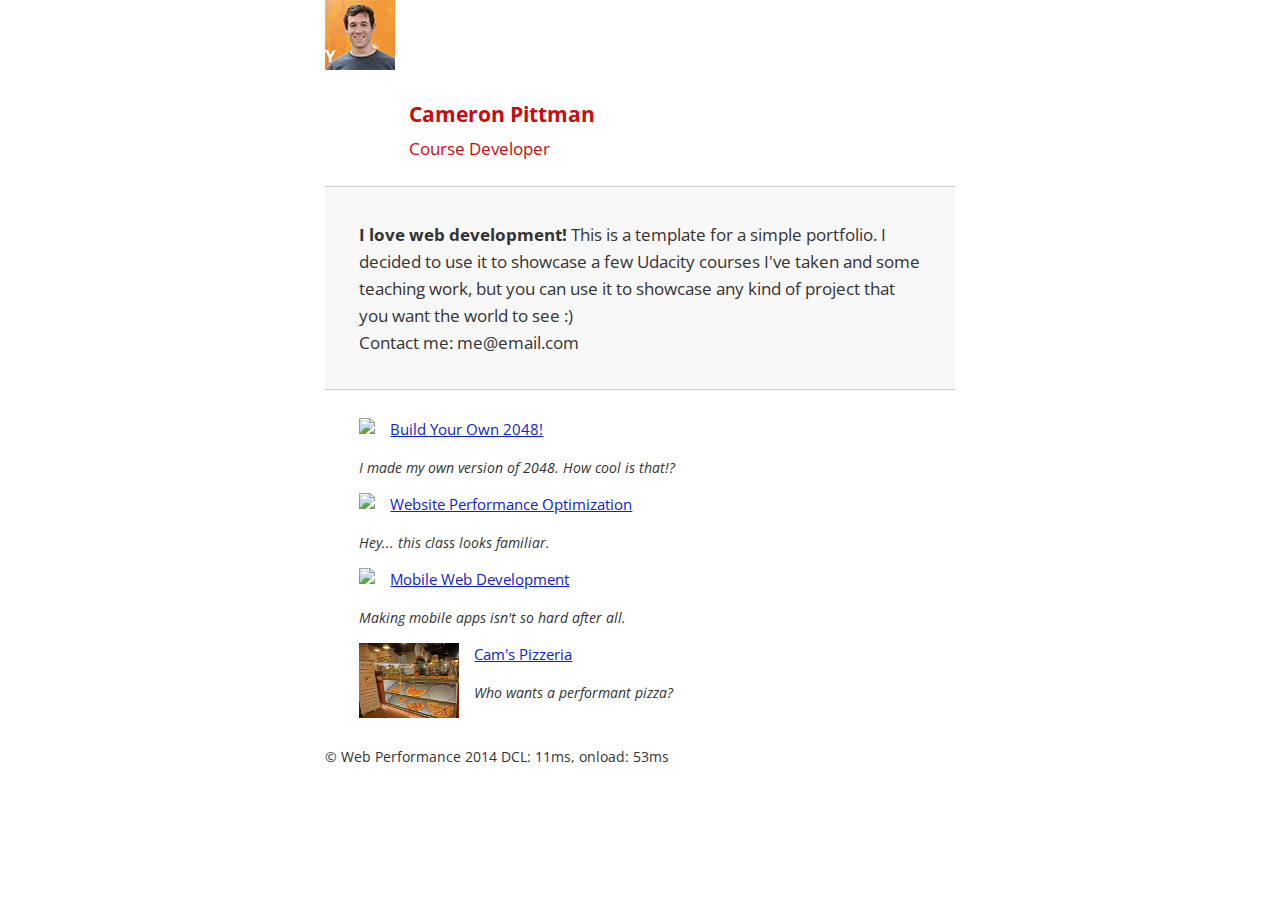
==== commit 9a29ea45: "2" ====
--- a/src/index.html
+++ b/src/index.html
@@ -7,12 +7,7 @@
     <meta name="author" content=" Who made this? Me! ">
     <title>Cameron Pittman: Portfolio</title>
 
-
-    
-
-    <link href="css/style.min.css" rel="stylesheet">
-    <link href="css/print.min.css" rel="stylesheet">
-
+    <link href="css/print.css" rel="stylesheet" media="print">
 
     <script>
       (function(w,g){w['GoogleAnalyticsObject']=g;
@@ -20,50 +15,72 @@
       ga('create', 'UA-XXXX-Y');
       ga('send', 'pageview');
     </script>
-    <script src="http://www.google-analytics.com/analytics.js"></script>
+  <script async src="http://www.google-analytics.com/analytics.js" ></script>
 	<script async src="js/perfmatters.js"></script>
+
+  <style>
+    html {
+      font-size: 100%;
+      overflow-y: scroll;
+      -webkit-tap-highlight-color: rgba(0,0,0,0);
+      -ms-text-size-adjust: 100%;
+      -webkit-text-size-adjust: none;
+    }
+
+    a { color: #12C; }
+    a:visited { color: #61C; }
+    a:focus { outline: thin dotted; }
+    a:hover, a:active { color: #c00; outline: 0; }
+
+    @media only screen and (max-width: 480px) {
+      body { font-size: 12px;}
+      header p { padding-left: 4.5em;}
+    }
+  </style>
+
   </head>
 
-  <body>
-    <header>
+  <body style="margin: 0; font-size: 14px; line-height: 1.61; font-weight: 400; font-family: 'Open Sans', sans-serif;
+  color: #333;">
+    <header style="max-width: 45em; margin: 0 auto; padding: 0 0.5em; color: #C90B0B;">
       <a href="/"><img src="img/profilepic.jpg"></a>
-      <p>Cameron Pittman<br><span>Course Developer</span></p>
+      <p style="font-size:1.5em; font-weight: bold; padding-left: 4em;">Cameron Pittman<br><span style="font-size:.8em;font-weight:normal">Course Developer</span></p>
     </header>
 
-    <div class="container">
-      <div class="hero">
+    <div class="container" style="max-width: 45em; margin: 0 auto; ">
+      <div class="hero" style="padding:2em;background-color:#f8f8f8;font-size:1.2em;border-bottom:1px solid #ccc;border-top:1px solid #ccc">
         <strong>I love web development!</strong> This is a template for a simple portfolio. I decided to use it to showcase a few Udacity courses I've taken and some teaching work, but you can use it to showcase any kind of project that you want the world to see :) <br> Contact me: me@email.com
       </div>
 
-      <div class="content">
-        <ul>
-          <li>
-            <img src="https://lh4.ggpht.com/kJEnfqhPvtm4m3EneSZ4fWYGS8lW4YNhEjk6zPkyrQaBUHc-2Y_ElDic99NHI0h-UBLXVbRCjFybFvrWxdk=s100">
+      <div class="content" style="padding:1em 1em">
+        <ul style="margin:1em 0;padding:0 0 0 20px">
+          <li style="list-style-type:none;font-size:1.1em">
+            <img style="float:left;padding-right:1em" src="https://lh4.ggpht.com/kJEnfqhPvtm4m3EneSZ4fWYGS8lW4YNhEjk6zPkyrQaBUHc-2Y_ElDic99NHI0h-UBLXVbRCjFybFvrWxdk=s100">
             <a href="project-2048.html">Build Your Own 2048!</a>
-            <p>I made my own version of 2048. How cool is that!?</p>
+            <p style="font-size:.9em;font-style:italic">I made my own version of 2048. How cool is that!?</p>
           </li>
 
-          <li>
-            <img src="https://lh6.ggpht.com/f_0W8h__3G99CWTjnMjD8BUKm7yp2-wJyApLtTwFoFtlal2ULf_JgHIsOQq2NiYfKOdMlXlMHDKNo5XVZLs=s100">
+          <li style="list-style-type:none;font-size:1.1em">
+            <img style="float:left;padding-right:1em" src="https://lh6.ggpht.com/f_0W8h__3G99CWTjnMjD8BUKm7yp2-wJyApLtTwFoFtlal2ULf_JgHIsOQq2NiYfKOdMlXlMHDKNo5XVZLs=s100">
             <a href="project-webperf.html">Website Performance Optimization</a>
-            <p>Hey... this class looks familiar.</p>
+            <p style="font-size:.9em;font-style:italic">Hey... this class looks familiar.</p>
           </li>
 
-          <li>
-            <img src="https://lh5.ggpht.com/IKdCmTWn8a2nMhlwMYzryvzRN5CUZAOBr4tDrEAbszV7TIFe9pRAInA4kkYcgTXwrifJsBEsq1agTueuu-g=s100">
+          <li style="list-style-type:none;font-size:1.1em">
+            <img style="float:left;padding-right:1em" src="https://lh5.ggpht.com/IKdCmTWn8a2nMhlwMYzryvzRN5CUZAOBr4tDrEAbszV7TIFe9pRAInA4kkYcgTXwrifJsBEsq1agTueuu-g=s100">
             <a href="project-mobile.html">Mobile Web Development</a>
-            <p>Making mobile apps isn't so hard after all.</p>
+            <p style="font-size:.9em;font-style:italic">Making mobile apps isn't so hard after all.</p>
           </li>
 
-          <li>
-            <img style="width: 100px;" src="views/images/pizzeria.jpg">
+          <li style="list-style-type:none;font-size:1.1em">
+            <img style="float:left;padding-right:1em; width: 100px; height:75px;" src="views/images/pizzeria.jpg">
             <a href="views/pizza.html">Cam's Pizzeria</a>
-            <p>Who wants a performant pizza?</p>
+            <p style="font-size:.9em;font-style:italic">Who wants a performant pizza?</p>
           </li>
         </ul>
     </div>
 </div>
-    <footer>
+    <footer style="max-width: 45em; margin: 0 auto; padding:0 .5em">
       <p>&copy; Web Performance 2014 <span id="crp-stats"></span></p>
     </footer>
     <!-- the fonts better stay at the end -->
--- a/src/css/print.css
+++ b/src/css/print.css
@@ -0,0 +1 @@
+@media print{*{background:0 0!important;color:#000!important;text-shadow:none!important;filter:none!important;-ms-filter:none!important}a,a:visited{color:#444!important;text-decoration:underline}a[href]:after{content:" (" attr(href) ")"}img,tr{page-break-inside:avoid}img{max-width:100%!important}@page{margin:.5cm}h2,h3,p{orphans:3;widows:3}h2,h3{page-break-after:avoid}}